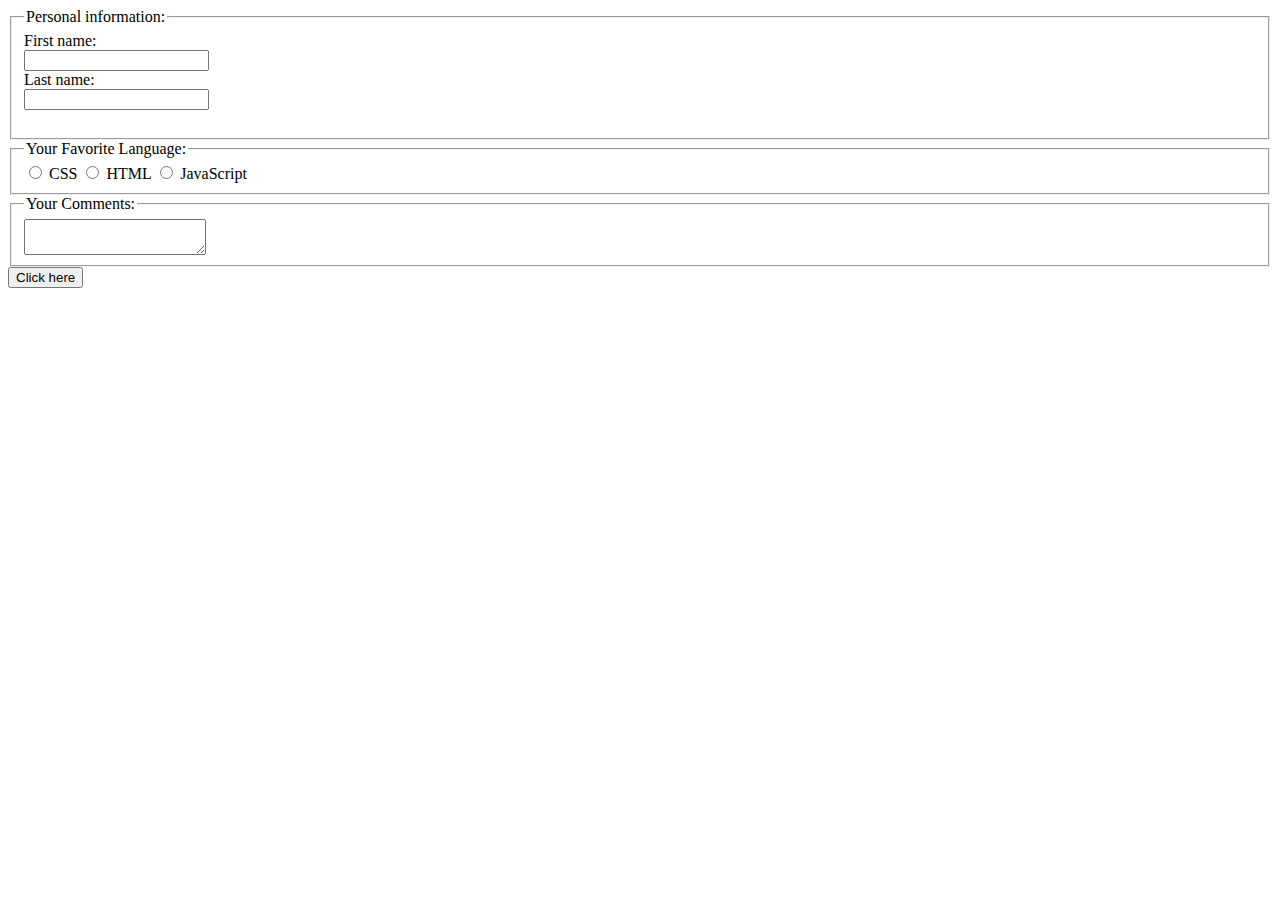
==== form.html @ 2fe63ca0 "Initial_submission" ====
<html>
 	<head>
		<meta charset="utf-8" />
		<link rel="stylesheet"  href="style.css" />
	</head>
	<body>
		 <form action="/action_page.php">
		  <fieldset>
		    <legend>Personal information:</legend>
		    First name:<br>
		    <input type="text" name="firstname" ><br>
		    Last name:<br>
		    <input type="text" name="lastname" ><br><br>
		    <!--<input type="submit" value="Submit"> -->
		  </fieldset>
		  <fieldset>
		  	<legend>Your Favorite Language:</legend>
		  	<input type="radio" /> CSS
			<input type="radio" /> HTML
			<input type="radio" /> JavaScript
		  </fieldset>
		  <fieldset>
		   <legend>Your Comments:</legend>
		   <textarea id="comments" name="comments"></textarea>
		   </fieldset>
		   <input type="submit" value="Click here" />
		</form> 
	</body>
 </html>
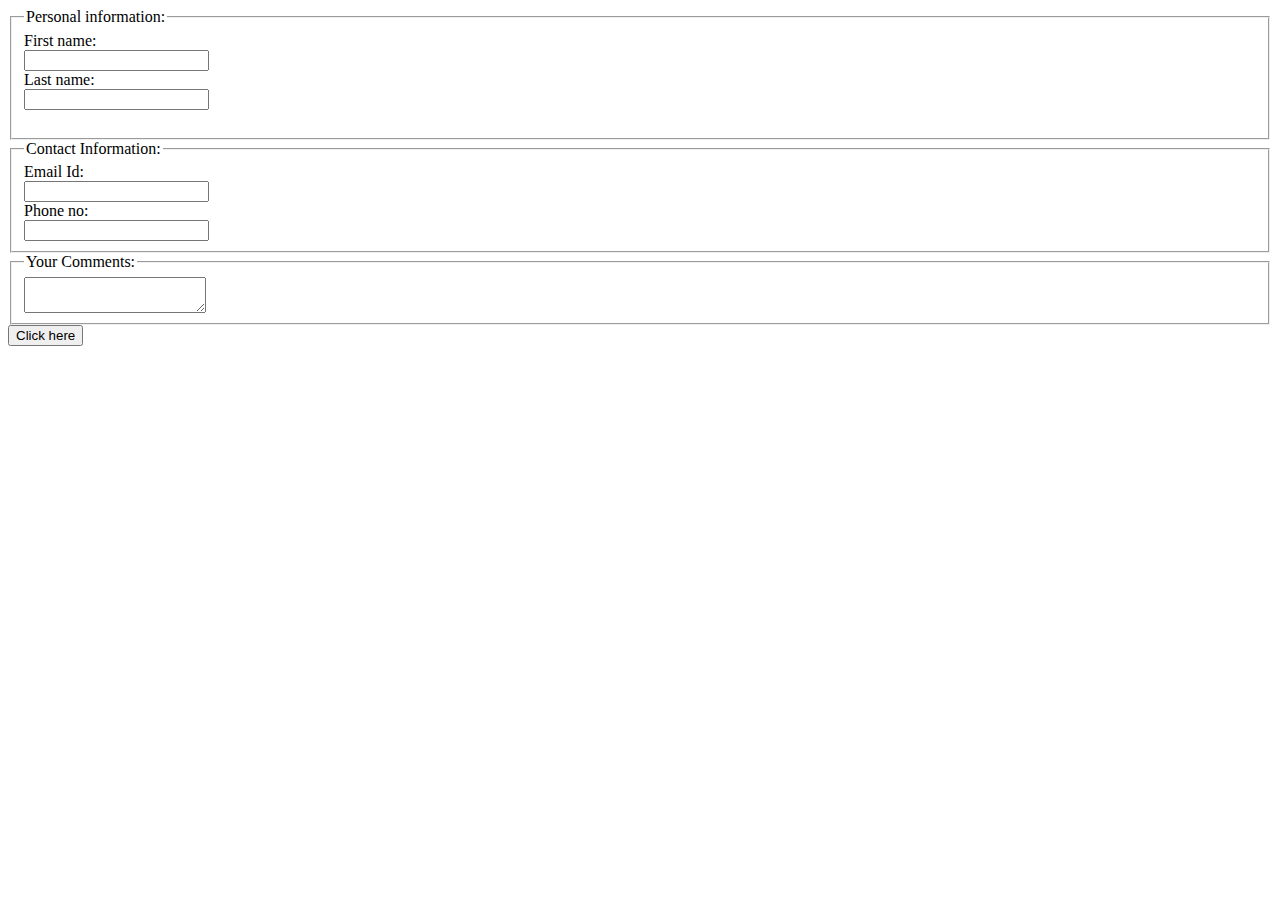
==== commit 8d05675f: "FinalSubmission1" ====
--- a/form.html
+++ b/form.html
@@ -1,29 +1,34 @@
- <html>
- 	<head>
-		<meta charset="utf-8" />
-		<link rel="stylesheet"  href="style.css" />
-	</head>
-	<body>
-		 <form action="/action_page.php">
-		  <fieldset>
-		    <legend>Personal information:</legend>
-		    First name:<br>
-		    <input type="text" name="firstname" ><br>
-		    Last name:<br>
-		    <input type="text" name="lastname" ><br><br>
-		    <!--<input type="submit" value="Submit"> -->
-		  </fieldset>
-		  <fieldset>
-		  	<legend>Your Favorite Language:</legend>
-		  	<input type="radio" /> CSS
-			<input type="radio" /> HTML
-			<input type="radio" /> JavaScript
-		  </fieldset>
-		  <fieldset>
-		   <legend>Your Comments:</legend>
-		   <textarea id="comments" name="comments"></textarea>
-		   </fieldset>
-		   <input type="submit" value="Click here" />
-		</form> 
-	</body>
- </html>	+<html>
+   <head>
+      <meta charset="utf-8" />
+      <link rel="stylesheet"  href="style.css" />
+   </head>
+   <body>
+      <form action="/action_page.php">
+         <fieldset>
+            <legend>Personal information:</legend>
+            First name:<br>
+            <input type="text" name="firstname" ><br>
+            Last name:<br>
+            <input type="text" name="lastname" ><br><br>
+            <!--<input type="submit" value="Submit"> -->
+         </fieldset>
+         <fieldset>
+            <legend>Contact Information:</legend>
+            Email Id:<br>
+            <input type="text" name="emailid"><br>
+            <!--<legend>Your Favorite Language:</legend>
+               <input type="radio" /> CSS
+               <input type="radio" /> HTML
+               <input type="radio" /> JavaScript-->
+            Phone no:<br>
+            <input type="text" name="phoneno."><br>
+         </fieldset>
+         <fieldset>
+            <legend>Your Comments:</legend>
+            <textarea id="comments" name="comments"></textarea>
+         </fieldset>
+         <input type="submit" value="Click here" />
+      </form>
+   </body>
+</html>